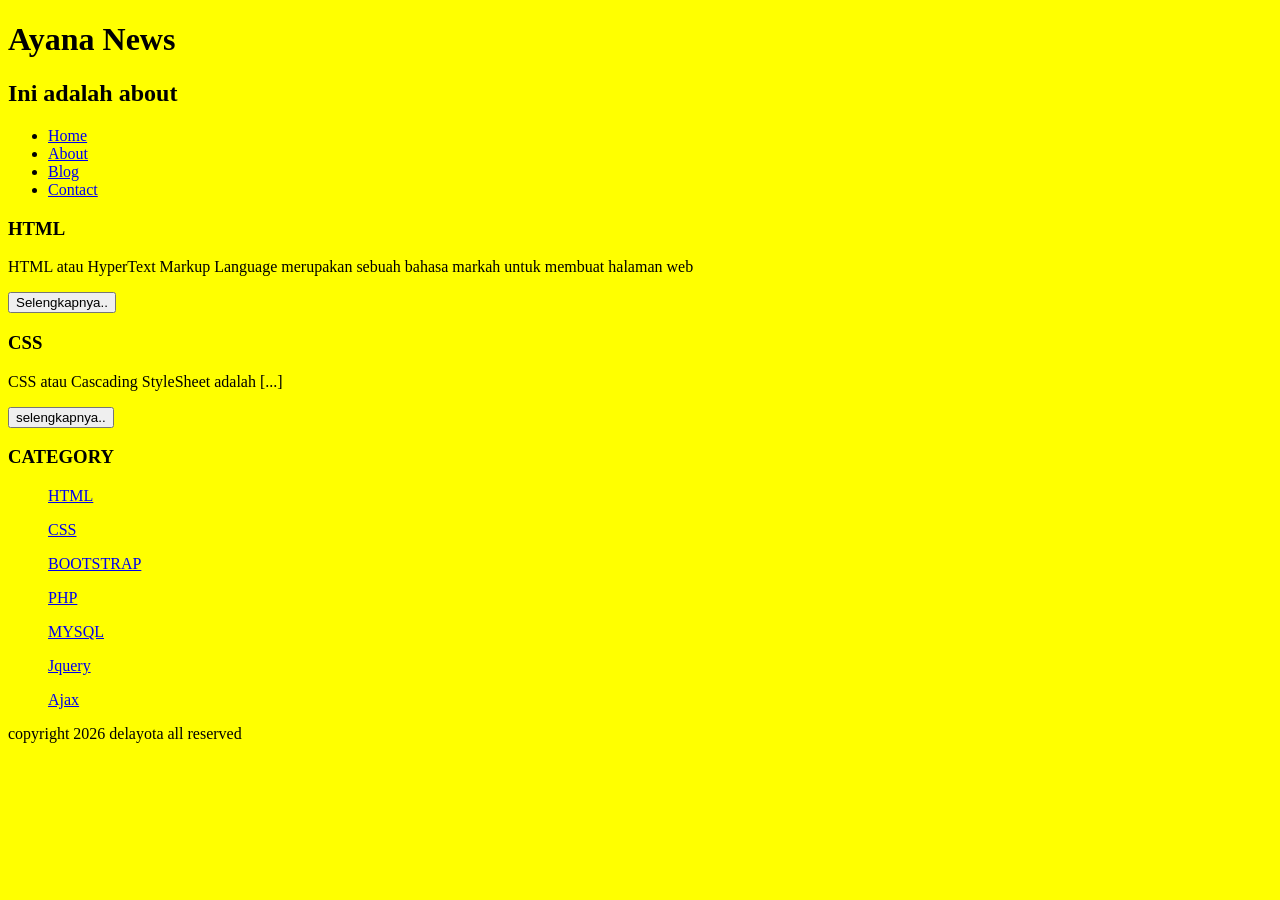
==== about.html @ 7165ba72 "Add files via upload" ====
<!DOCTYPE HTML>
<HTML>
  <HEAD>
    <title>
      SCnews
    </title>
<title>Delayota</title>
<link rel="stylesheet" href="style.css">
  </head>
  <body bgcolor="ffc0cb">
    <H1>
      Ayana News 
    </h1>
    <h2>Ini adalah about</h2>
        <ul>

<li><a href="index.html">Home</a></li>
<li><a href="about.html">About</a></li>
<li><a href="blog.html">Blog</a></li>
<li><a href="contact.html">Contact</a></li>

</ul>

<h3>HTML</h3>

<p>HTML atau HyperText Markup Language merupakan sebuah bahasa markah untuk membuat halaman web </p>

<button >Selengkapnya..</button>

<h3>CSS</h3>

<p>CSS atau Cascading StyleSheet adalah [...]</p>

<button >selengkapnya..</button>

</ul>

<h3>CATEGORY</h3>

<ul>

<p><a href="#" >HTML</a></p>

<p><a href="#" >CSS</a></p>

<p><a href="#" >BOOTSTRAP</a></p>

<p><a href="#" >PHP</a></p>

<p><a href="#" >MYSQL</a></p>

<p><a href="#" >Jquery</a></p>

<p><a href="#" >Ajax</a></p>

</ul>

<p>copyright 2026 delayota all reserved</p>
  </BODY>
</HTML>
---- style.css ----
body
{
 background-color:yellow;
}
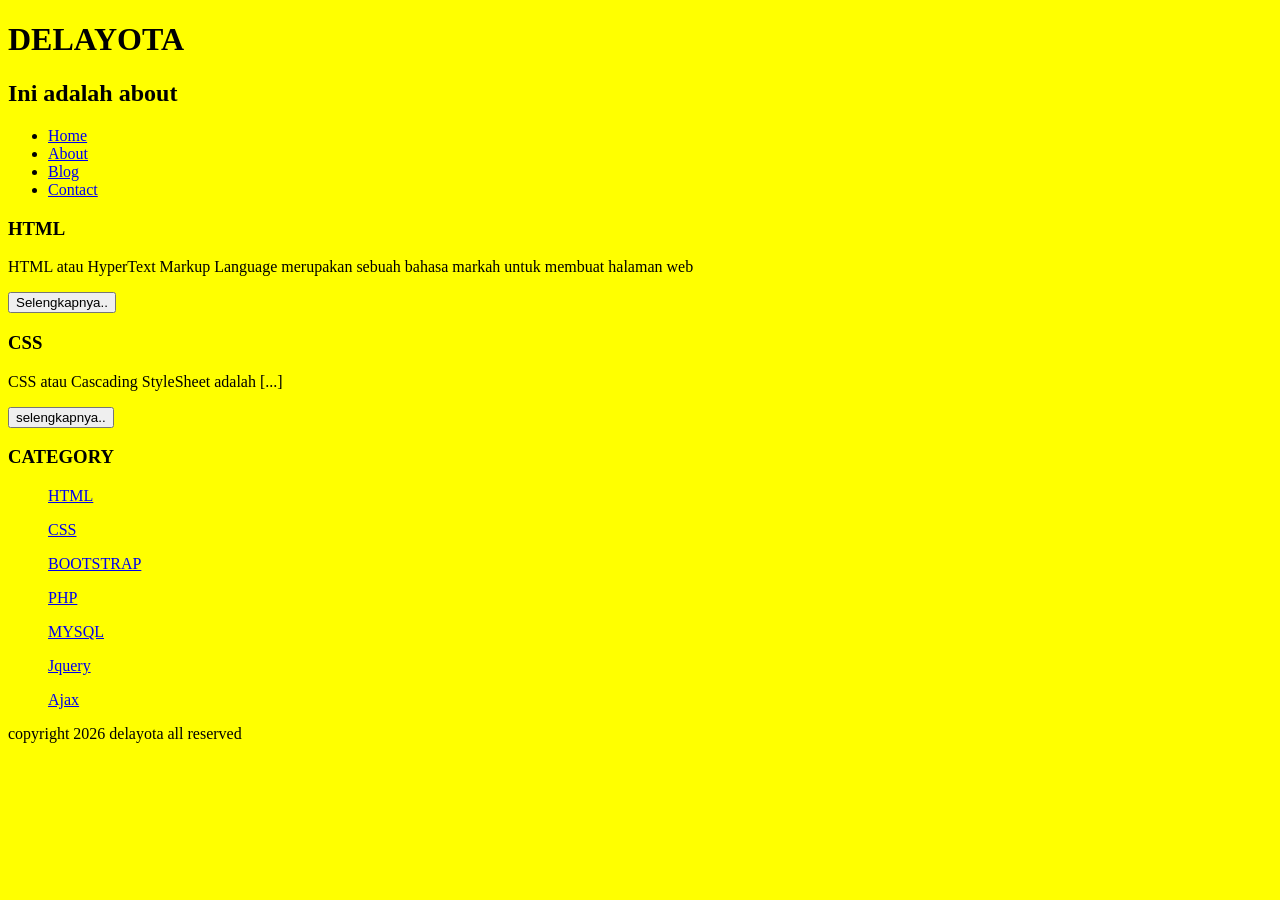
==== commit bbec32d5: "Update about.html" ====
--- a/about.html
+++ b/about.html
@@ -2,14 +2,14 @@
 <HTML>
   <HEAD>
     <title>
-      SCnews
+      DERITA
     </title>
-<title>Delayota</title>
+<title>DElayota beRITA</title>
 <link rel="stylesheet" href="style.css">
   </head>
   <body bgcolor="ffc0cb">
     <H1>
-      Ayana News 
+      DELAYOTA 
     </h1>
     <h2>Ini adalah about</h2>
         <ul>
@@ -57,4 +57,4 @@
 
 <p>copyright 2026 delayota all reserved</p>
   </BODY>
-</HTML>+</HTML>
--- a/style.css
+++ b/style.css
@@ -1,4 +1,26 @@
 body
 {
  background-color:yellow;
-}+}
+.jarak{
+    padding:0 2pc;
+}
+.menu{
+    background-color:#417aa8
+    height:50px;
+    line-height:50px;
+    position:relative;
+    width:90%;
+    margin:0 auto;
+    padding:0 auto;
+}
+.menu ul {
+    list-style:none;
+}
+.menu ul li a {
+    float:left;
+    width:70px;
+    display:block;
+    text-align:center;
+    color:#FFF;
+    text-decoration:nonre
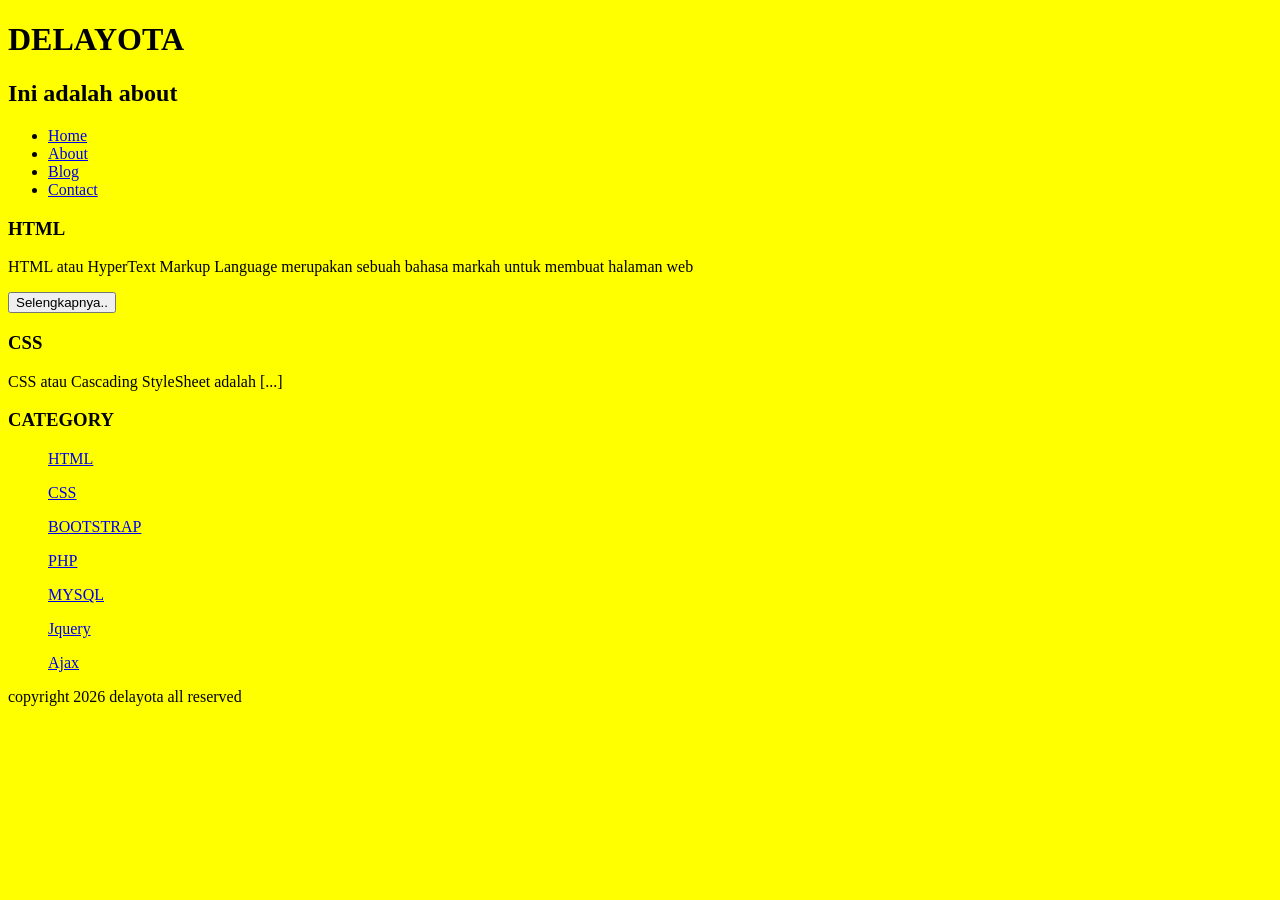
==== commit 0a028a4e: "Update about.html" ====
--- a/about.html
+++ b/about.html
@@ -1,60 +1,42 @@
 <!DOCTYPE HTML>
-<HTML>
-  <HEAD>
-    <title>
-      DERITA
-    </title>
-<title>DElayota beRITA</title>
-<link rel="stylesheet" href="style.css">
+<html>
+  <head>
+      <title>DElayota beRITA</title>
+      <link rel="stylesheet" href="style.css">
+    
   </head>
-  <body bgcolor="ffc0cb">
-    <H1>
-      DELAYOTA 
-    </h1>
+  <body>
+    
+    <h1>DELAYOTA </h1>
     <h2>Ini adalah about</h2>
-        <ul>
+         <ul>
+                         <li><a href="index.html">Home</a></li>
+                         <li><a href="about.html">About</a></li>
+                         <li><a href="blog.html">Blog</a></li>
+                         <li><a href="contact.html">Contact</a></li>
+         </ul>
 
-<li><a href="index.html">Home</a></li>
-<li><a href="about.html">About</a></li>
-<li><a href="blog.html">Blog</a></li>
-<li><a href="contact.html">Contact</a></li>
+                         <h3>HTML</h3>
+                         <p>HTML atau HyperText Markup Language merupakan sebuah bahasa markah untuk membuat halaman web </p>
+                         <button >Selengkapnya..</button>
 
-</ul>
+                         <h3>CSS</h3>
+                         <p>CSS atau Cascading StyleSheet adalah [...]</p>
 
-<h3>HTML</h3>
+         </ul>
 
-<p>HTML atau HyperText Markup Language merupakan sebuah bahasa markah untuk membuat halaman web </p>
+         <h3>CATEGORY</h3>
+         <ul>
+                  <p><a href="#" >HTML</a></p>
+                  <p><a href="#" >CSS</a></p>
+                  <p><a href="#" >BOOTSTRAP</a></p>
+                  <p><a href="#" >PHP</a></p>
+                  <p><a href="#" >MYSQL</a></p>
+                  <p><a href="#" >Jquery</a></p>
+                  <p><a href="#" >Ajax</a></p>
 
-<button >Selengkapnya..</button>
+         </ul>
 
-<h3>CSS</h3>
-
-<p>CSS atau Cascading StyleSheet adalah [...]</p>
-
-<button >selengkapnya..</button>
-
-</ul>
-
-<h3>CATEGORY</h3>
-
-<ul>
-
-<p><a href="#" >HTML</a></p>
-
-<p><a href="#" >CSS</a></p>
-
-<p><a href="#" >BOOTSTRAP</a></p>
-
-<p><a href="#" >PHP</a></p>
-
-<p><a href="#" >MYSQL</a></p>
-
-<p><a href="#" >Jquery</a></p>
-
-<p><a href="#" >Ajax</a></p>
-
-</ul>
-
-<p>copyright 2026 delayota all reserved</p>
-  </BODY>
-</HTML>
+                  <p>copyright 2026 delayota all reserved</p>
+  </body>
+</html>
--- a/style.css
+++ b/style.css
@@ -2,9 +2,20 @@
 {
  background-color:yellow;
 }
+
+.header{
+    width:90%;
+    margin:auto;
+    height:120px;
+    line-height:120px;
+    background:#6A5ACD;
+    color:#FFFAFA;
+}
+
 .jarak{
     padding:0 2pc;
 }
+
 .menu{
     background-color:#417aa8
     height:50px;
@@ -14,13 +25,70 @@
     margin:0 auto;
     padding:0 auto;
 }
+
 .menu ul {
     list-style:none;
 }
+
 .menu ul li a {
     float:left;
     width:70px;
     display:block;
     text-align:center;
     color:#FFF;
-    text-decoration:nonre
+    text-decoration:none;
+}
+
+.menu ul li a:hover {
+    background-color:#4b88b;
+    display:block;
+}
+
+.content{
+    width:90%;
+    margin:auto;
+    height:420px;
+    padding:0.1px;
+    background:#fff;
+    color:#333;
+}
+
+.border{
+    border:2 px solid #4887b9;
+    marfin-top:1pc:
+    padding-bottom:1pc;
+    padding-left:2pc
+    padding-right:2pc;
+}
+
+.kiri{
+    width:70%;
+    float:left;
+    margin:auto;
+    background:#fff;
+    height:420px;
+}
+
+.kanan{
+    width:30%;
+    float:left;
+    margin:auto;
+    background:#fff;
+    height:420px;
+}
+
+.undecor{
+    text-decoration:none;
+}
+
+.footer{
+    width:90%;
+    margin:auto;
+    height:40px;
+    line-height:40px;
+    background:#417aa8;
+    color:#fff;
+    margin-bottom: 1pc;
+}
+ 
+   
